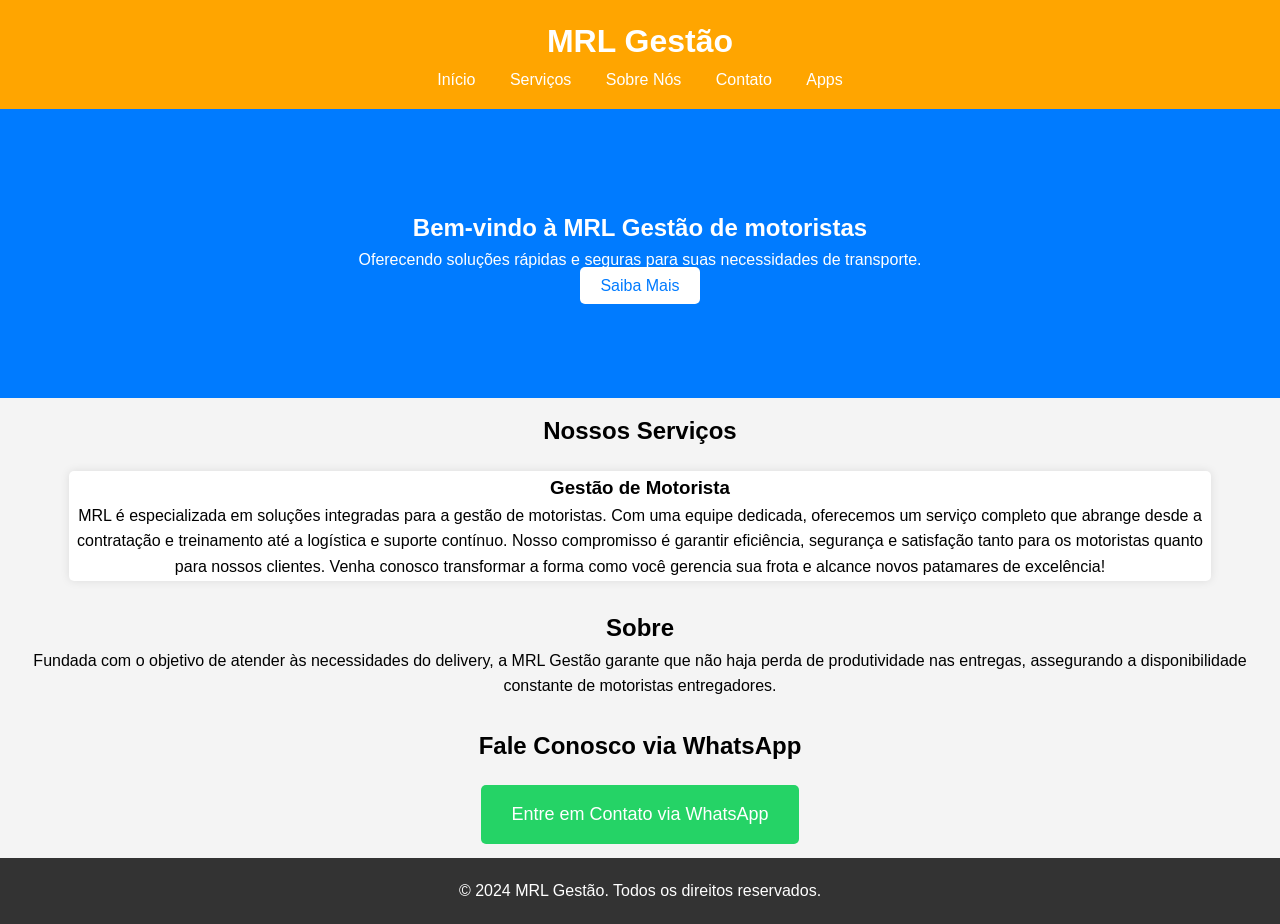
==== site.html @ 0b13dfac "Add files via upload" ====
<!DOCTYPE html>
<html lang="pt-BR">
<head>
    <meta charset="UTF-8">
    <meta name="viewport" content="width=device-width, initial-scale=1.0">
    <meta http-equiv="X-UA-Compatible" content="ie=edge">
    <title>MRL Gestão </title>
    <style>
        * {
            margin: 0;
            padding: 0;
            box-sizing: border-box;
        }

        body {
            font-family: Arial, sans-serif;
            line-height: 1.6;
            background-color: #f4f4f4;
        }

        header {
            background-color: orange;
            color: #fff;
            padding: 1rem;
            text-align: center;
        }

        header nav ul {
            list-style-type: none;
        }

        header nav ul li {
            display: inline;
            margin: 0 15px;
        }

        header nav ul li a {
            color: #fff;
            text-decoration: none;
        }

        .hero {
            background-color: #007bff;
            color: #fff;
            text-align: center;
            padding: 100px 0;
        }

        .hero .btn {
            background-color: #fff;
            color: #007bff;
            padding: 10px 20px;
            text-decoration: none;
            border-radius: 5px;
        }

        section {
            width: 100%;
            height:100;
            padding: 14px 6px;
            text-align: center;
        }

        .service-container {
            display: flex;
            justify-content: space-around;
            margin-top: 20px;
        }

        .service-item {
            background-color: #fff;
            padding: 2px;
            border-radius: 5px;
            box-shadow: 0 0 10px rgba(0,0,0,0.1);
            width: 90%;
        }

        .whatsapp-btn {
            display: inline-block;
            margin-top: 20px;
            padding: 15px 30px;
            background-color: #25D366;
            color: white;
            font-size: 18px;
            text-decoration: none;
            border-radius: 5px;
            cursor: pointer;
        }

        .whatsapp-btn:hover {
            background-color: #1ebd57;
        }

        footer {
            background-color: #333;
            color: #fff;
            text-align: center;
            padding: 20px;
            position: relative;
            bottom: 0;
            width: 100%;
        }
    </style>
</head>
<body>
    <!-- Cabeçalho -->
    <header>
        <div class="logo">
            <h1>MRL Gestão</h1>
        </div>
        <nav>
            <ul>
                <li><a href="#home">Início</a></li>
                <li><a href="#services">Serviços</a></li>
                <li><a href="#about">Sobre Nós</a></li>
                <li><a href="#contact">Contato</a></li>
                <li><a href="https://leandrocirilojs.github.io/TransporteLMR/?">Apps</a></li>
            </ul>
        </nav>
    </header>

    <!-- Seção Inicial -->
    <section id="home" class="hero">
        <h2>Bem-vindo à MRL Gestão de motoristas</h2>
        <p>Oferecendo soluções rápidas e seguras para suas necessidades de transporte.</p>
        <a href="#services" class="btn">Saiba Mais</a>
    </section>

    <!-- Seção de Serviços -->
    <section id="services">
        <h2>Nossos Serviços</h2>
        <div class="service-container">
            <div class="service-item">
                <h3>Gestão de Motorista</h3>
                <p>MRL é especializada em soluções integradas para a gestão de motoristas. Com uma equipe dedicada, oferecemos um serviço completo que abrange desde a contratação e treinamento até a logística e suporte contínuo. Nosso compromisso é garantir eficiência, segurança e satisfação tanto para os motoristas quanto para nossos clientes. Venha conosco transformar a forma como você gerencia sua frota e alcance novos patamares de excelência!</p>
            </div>
        </div>
    </section>

    <!-- Seção Sobre Nós -->
    <section id="about">
        <h2>Sobre</h2>
        <p>Fundada com o objetivo de atender às necessidades do delivery, a MRL Gestão garante que não haja perda de produtividade nas entregas, assegurando a disponibilidade constante de motoristas entregadores.</p>
    </section>

    <!-- Contato via WhatsApp -->
    <section id="contact">
        <h2>Fale Conosco via WhatsApp</h2>
        <a href="https://wa.me/55139981335733" class="whatsapp-btn" target="_blank">Entre em Contato via WhatsApp</a>
    </section>

    <!-- Rodapé -->
    <footer>
        <p>© 2024 MRL Gestão. Todos os direitos reservados.</p>
    </footer>
</body>
</html>
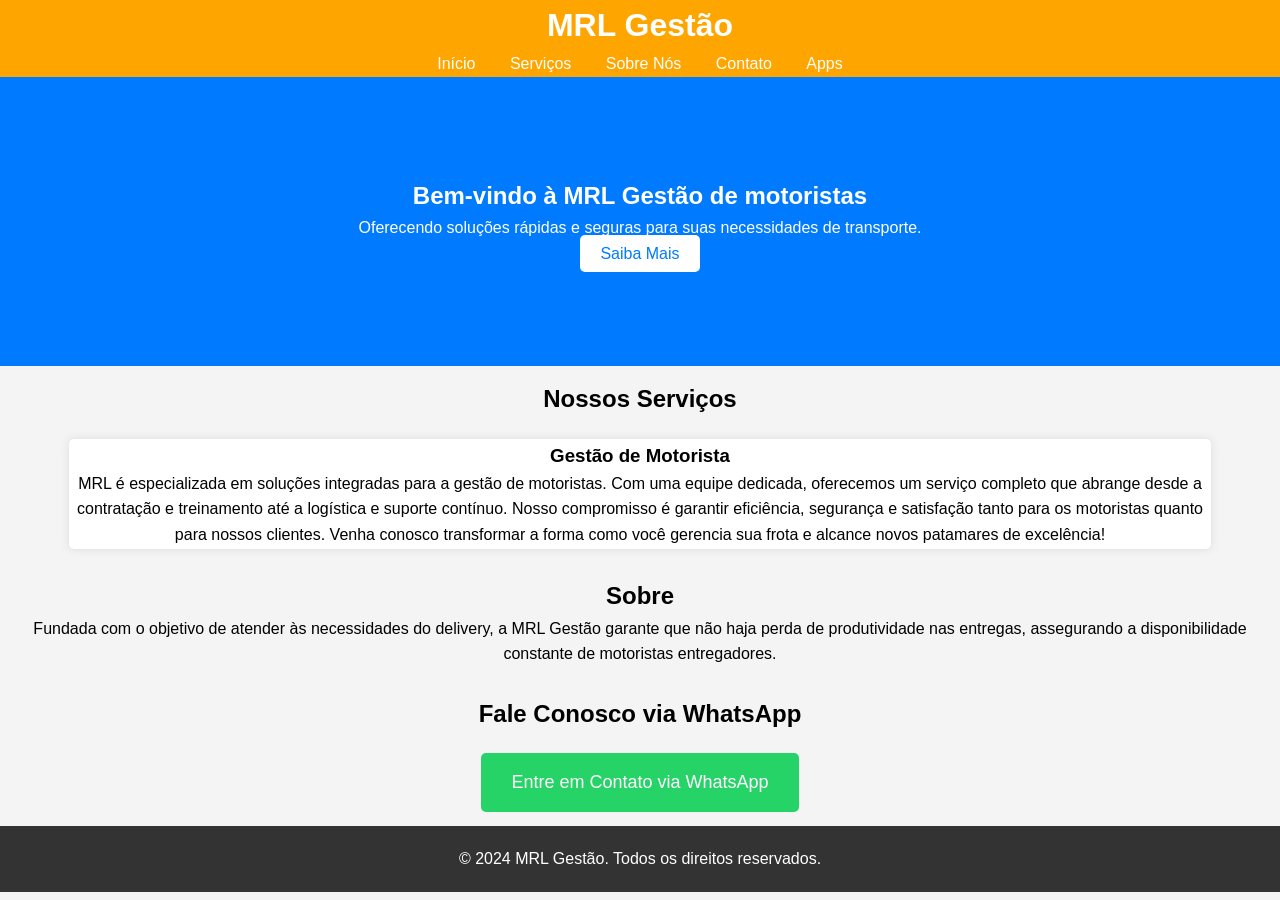
==== commit dbcb51b3: "Update site.html" ====
--- a/site.html
+++ b/site.html
@@ -21,7 +21,7 @@
         header {
             background-color: orange;
             color: #fff;
-            padding: 1rem;
+            
             text-align: center;
         }
 
